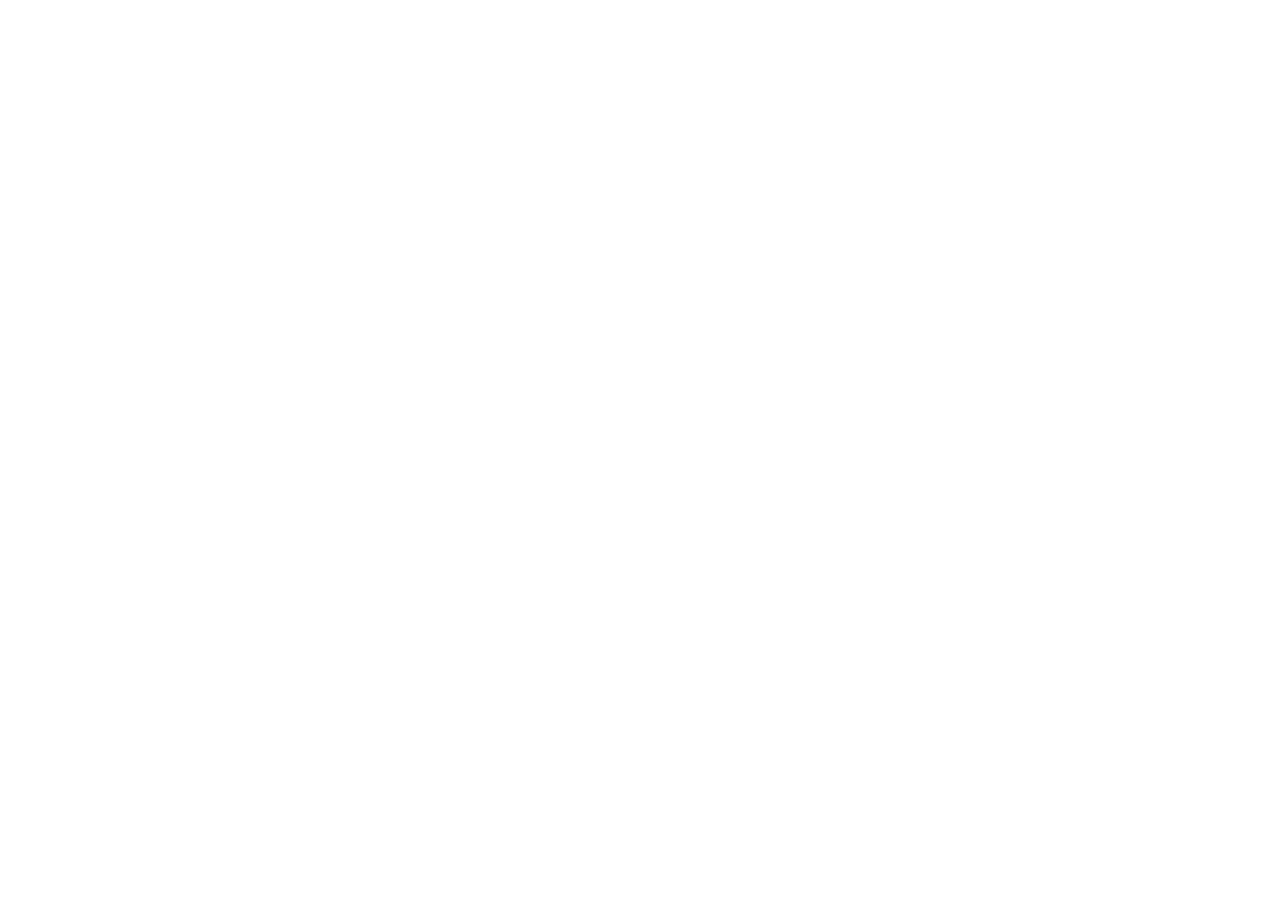
==== index_1.html @ 63d4bcb0 "this code for num function" ====
<!DOCTYPE html>
<html lang="en">
<head>
    <meta charset="UTF-8">
    <meta name="viewport" content="width=device-width, initial-scale=1.0">
    <title>Document</title>
</head>
<body>
    <script>
     function x(){
        num=10;
        
     }

     x();

     console.log(num);
    </script>
</body>
</html>
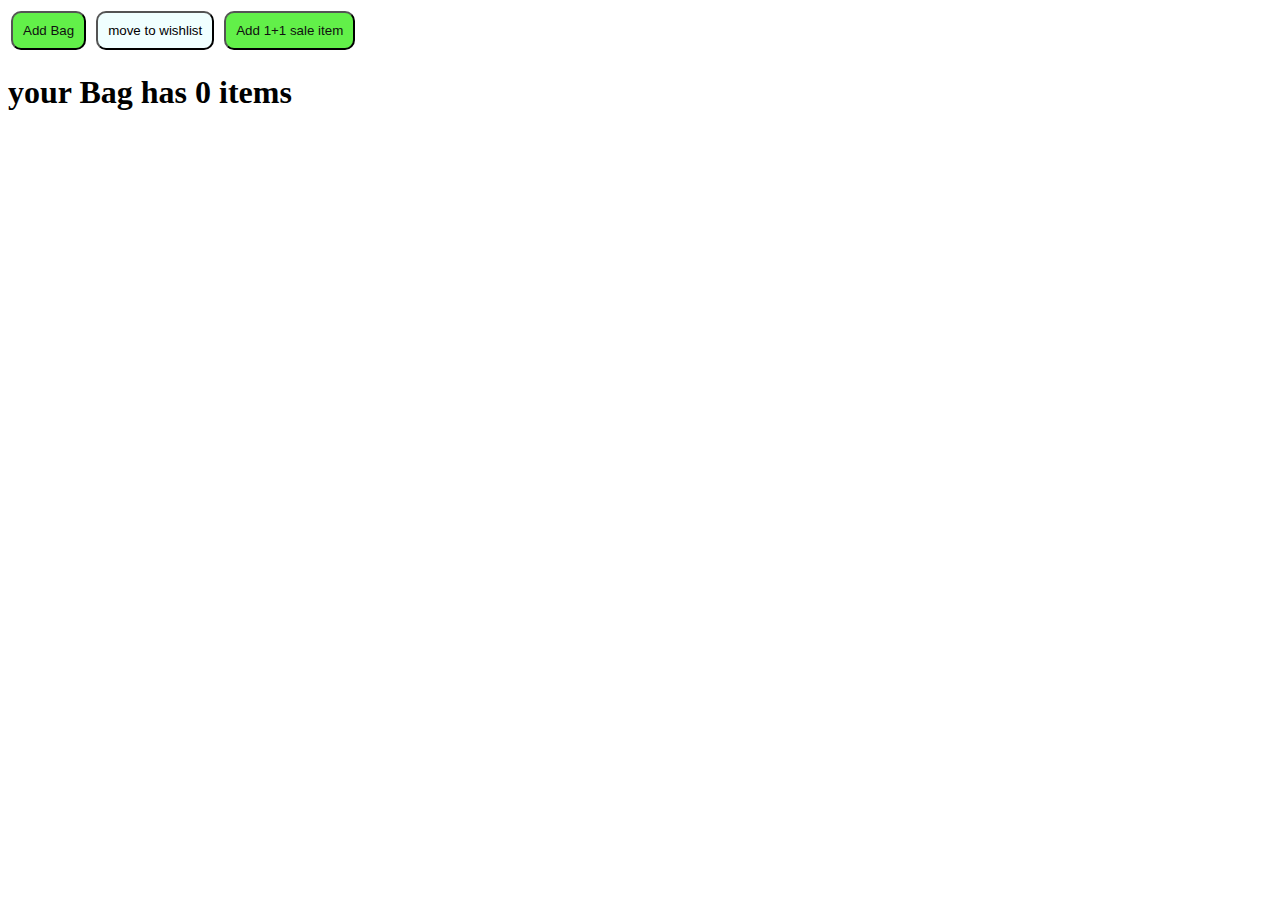
==== commit 7874f8f6: "this code for mynthra bag" ====
--- a/index_1.html
+++ b/index_1.html
@@ -3,18 +3,48 @@
 <head>
     <meta charset="UTF-8">
     <meta name="viewport" content="width=device-width, initial-scale=1.0">
-    <title>Document</title>
+    <title>myntra bag</title>
+
+    <style>
+        .add_item{
+            background-color: rgb(98, 240, 73);
+            color: rgb(16, 16, 16);
+            border-radius: 10px;
+            padding: 10px;
+            margin: 3px;
+        }
+
+        .move_item{
+            background-color: azure;
+            color: black;
+            border-radius: 10px;
+            padding: 10px;
+            margin: 3px;
+
+        }
+    </style>
 </head>
 <body>
+  <button class="add_item" onclick=" 
+    cartQuantity ++ ; 
+   document.querySelector ('#cart-summary').
+        innerText = `your Bag has ${cartQuantity}  items `;
+    ">Add Bag</button>
+
+  <button class="move_item" onclick=" 
+      cartQuantity -- ; document.querySelector ('#cart-summary').
+        innerText = `your Bag has ${cartQuantity}  items `;">move to wishlist</button>
+
+  <button class="add_item" onclick="    cartQuantity +=2 ;
+  document.querySelector ('#cart-summary').
+  innerText = `your Bag has ${cartQuantity}  items `;
+   ">Add 1+1 sale item</button>
+  <h1 id="cart-summary"></h1>
+
     <script>
-     function x(){
-        num=10;
-        
-     }
-
-     x();
-
-     console.log(num);
+        let  cartQuantity = 0;
+        document.querySelector('#cart-summary').
+        innerText = `your Bag has ${cartQuantity}  items `;
     </script>
 </body>
 </html>
